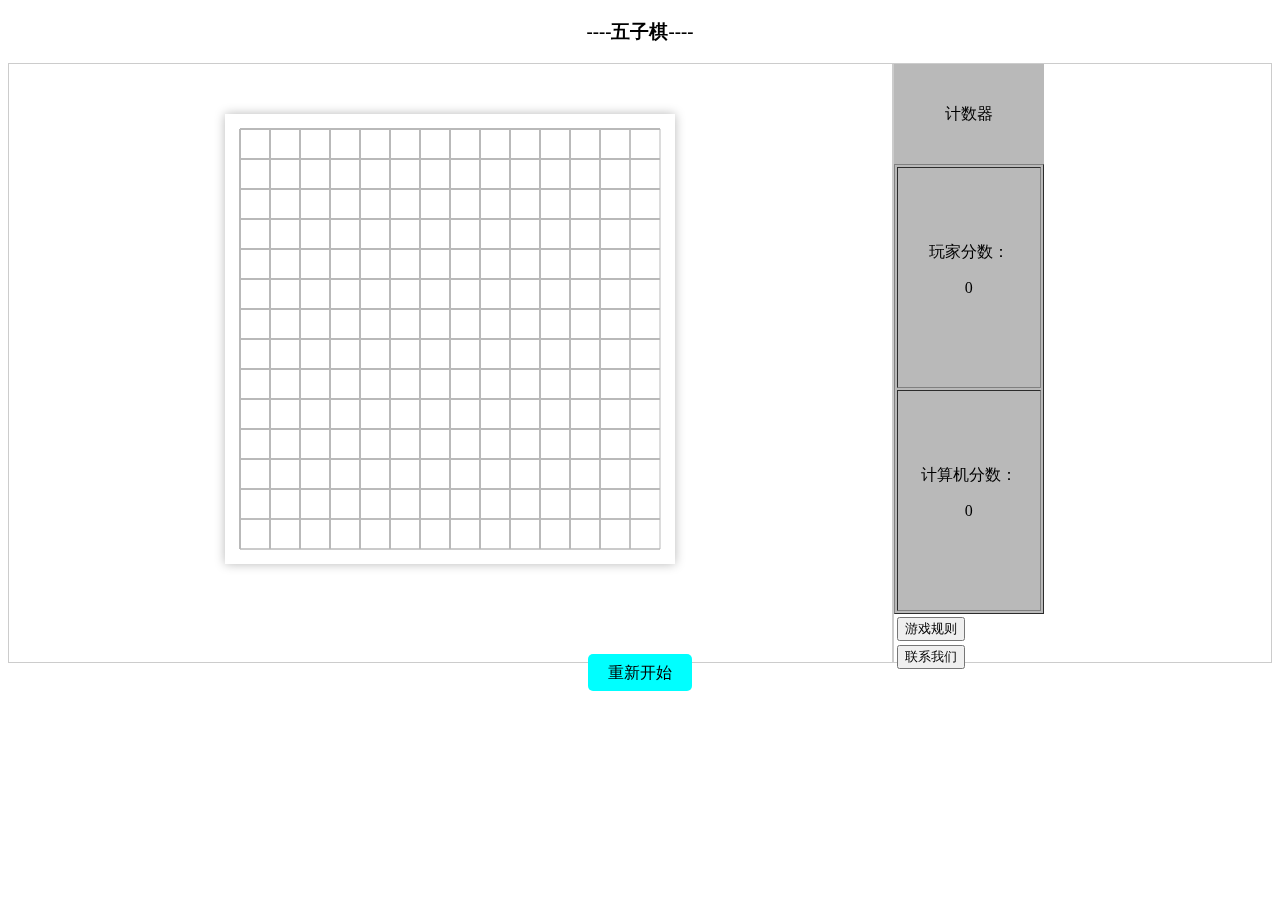
==== 五子棋.html @ 8c7bb33d "main" ====
<!DOCTYPE html>
<html>
	<head>
		<meta charset="utf-8">
		<title>五子棋</title>
		<link rel="stylesheet" type="text/css" href="style.css" />
	</head>
	<body>
		<h3 class="title" align="center">----五子棋----</h3>
		
			
			
			
			<div class="left">
				<canvas class="chess" width="450px" height="450px"> </canvas>
			</div>
			
			<div  class="score">
				  
				  <table  border="0" bgcolor="#B9B9B9" width="150" height="100">
				  <tr>
					  	<td>计数器</td>
				  </tr>
				  <table border="1" bgcolor="#B9B9B9" width="150" height="450">
				  
				  <tr>
						<td>玩家分数：<p class="player_score">0</p></td>
				  </tr>
				  <tr>
						<td>计算机分数：<p class="AI_score">0</p></td>
				  </tr>
				 
				  </table>
				  <table>
					<tr>
						<td><button id="gz">游戏规则</button>	</td>
					</tr>			
					<tr>
						<td><button id="lx">联系我们</button>	</td>
					</tr>	
				 </table>
			</div>
			
			
			<div>
				<a class="restart" onclick="rst()">重新开始</a>
			</div>
			
		
		
		
		
		
		
		
		
		
		<!-- --------------------------------------js部分---------------------------------------------------------------------------->
		
		<script>
			var chess = document.getElementsByClassName("chess")[0];	 
			var context = chess.getContext("2d");		//拿到的是2d
			var title = document.getElementsByClassName("title")[0];
			context.strokeStyle="#B9B9B9"		//绘制表格线的颜色
			
			window.onload=function(){		
				drawChessBorad();			
			}
			
			
			
			
			
			function drawChessBorad(){
				
				for(var i=0;i<15;i++){
					//横线
					context.moveTo(15,15+i*30);
					
					context.lineTo(435,15+i*30);
					
					context.stroke();
					//竖线
					context.moveTo(15+i*30,15);
					
					context.lineTo(15+i*30,435);
					
					context.stroke();
				}
			}
			
			var wins=[];		//赢法数组
			for(var i=0;i<15;i++){
				wins[i]=[];
				for(var j=0;j<15;j++){
					wins[i][j]=[];
				}
			}
			
			//横线赢法
			var count=0;
			for(var i=0;i<15;i++){
				for(var j=0;j<11;j++){
					for(var k=0;k<5;k++){
						wins[j+k][i][count]=true;
					}
					count++;
				}					
				
			}
			
			//竖线赢法
			for(var i=0;i<15;i++){
				for(var j=0;j<11;j++){
					for(var k=0;k<5;k++){
						wins[i][j+k][count]=true;
					}
					count++;
				}
				
			}
			//正斜线赢法
			for(var i=0;i<11;i++){
				for(var j=0;j<11;j++){
					for(var k=0;k<5;k++){
						wins[i+k][j+k][count]=true;
					}
					count++;
				}
			}
			
			//反斜线赢法
			for(var i=0;i<11;i++){
				for(var j=14;j>3;j--){
					for(var k=0;k<5;k++){
						wins[i+k][j-k][count]=true;
					}
					count++;
				}
			}
			
			
			var chessboard=[];
			for(var i=0;i<15;i++){
				chessboard[i]=[];
				for(var j=0;j<15;j++){
					chessboard[i][j]=0;
				}
			}
			
			//下棋
			var me=true;
			var over =false;
			
			var myWin=[];		//记录用户分数
			var computerWin=[]; //计算机分数
			for(var i=0;i<count;i++){
				myWin[i]=0;
				computerWin[i]=0;
			}
			
			chess.onclick=function(e){
				
				if(over){
					return;
				}
				//人可不可以下棋
				if(!me){
					return;
				}
				
				var x=e.offsetX;
				
				var y=e.offsetY;
				
				var i = Math.floor(x/30);
				var j = Math.floor(y/30);
				
				if(chessboard[i][j]==0){
					
					onestep(i,j,me);
					
					
					chessboard[i][j]=1;
					
					
					//player赢
					var player_socre = document.getElementsByClassName("player_score")[0];
					
					
					
					
					
					//判断玩家palyer赢了
					for(var k=0;k<count;k++){
						if(wins[i][j][k]){
							
							myWin[k]++;
							
							if(myWin[k]==5){
								title.innerHTML="赢了";
								player_socre.innerHTML++;
								over=true;
							}
						}
					}
				}
				if(!over){
					me=!me;
					
					//计算机下棋
					computerAI();
				}
			}
			
			function computerAI(){
				
				var myScore=[];
				
				var computerScore=[];
				
				for(var i=0;i<15;i++){
					myScore[i]=[];
					computerScore[i]=[];
					
					for(var j=0;j<15;j++){
						myScore[i][j]=0;
						computerScore[i][j]=0;
					}
				}
				
				var max=0;
				var x=0,y=0;	
				
				for(var i=0;i<15;i++){
					
					for(var j=0;j<15;j++){
						//判断空白处
						if(chessboard[i][j]==0){
							
							for(var k=0;k<count;k++){
								if(wins[i][j][k]){
									if(myWin[k]==1){
										myScore[i][j]+=200;
									}else if(myWin[k]==2){
										myScore[i][j]+=400;
									}else if(myWin[k]==3){
										myScore[i][j]+=1000;
									}else if(myWin[k]==4){
										myScore[i][j]+=2000;
									}
									if(computerWin[k]==1){
										computerScore[i][j]+=220;
									}else if(computerWin[k]==2){
										computerScore[i][j]+=420;
									}else if(computerWin[k]==3){
										computerScore[i][j]+=1020;
									}else if(computerWin[k]==4){
										computerScore[i][j]+=10000;
									}
								}
							}
							
							//判断最大赢法
							if(myScore[i][j]>max){
								max=myScore[i][j];
								x=i;
								y=j;
							}else if(myScore[i][j]==max){
								if(computerScore[i][j]>max){
									max=computerScore[i][j];
									x=i;
									y=j;
								}
							}
							
							if(computerScore[i][j]>max){
								max=computerScore[i][j];
								x=i;
								y=j;
							}else if(computerScore[i][j]==max){
								if(myScore[i][j]>max){
									x=i;
									j=j;
								}
							}
							
							
						}
					}
				}
				
				onestep(x,y,me);
				chessboard[x][y]=1;
				
				//AI赢
				var AI_socre = document.getElementsByClassName("AI_score")[0];
				
				
				
				
				
				
				//判断计算机是否赢
				for(var k=0;k<count;k++){
					if(wins[x][y][k]){
						computerWin[k]+=1;
						if(computerWin[k]==5){
							title.innerHTML="计算机赢了";
							AI_socre.innerHTML++;
							over=true;
						}
					}
					
				}
				
				if(!over){
					me=!me;
				}
				
			}
			
			
			
			//落子的方法
			function onestep(i,j,me){
				
				context.beginPath();
				
				
				context.arc(15+i*30,15+j*30,13,0,2*Math.PI);
				
				context.closePath();
				
				
				var color;
				if(me){
					color="black";
				}else{
					color="red";
				}
				
				context.fillStyle=color;
				context.fill();
			}
			
			function rst(){
				window.location.reload();
			}
			
			
			var lx = document.getElementById("lx");
			lx.addEventListener('click',function(){
				alert("作者qq");							
			},false)
			
			var gz = document.getElementById("gz");
			gz.addEventListener('click',function(){
				alert("规则");
				alert("1.双方各执一色棋子");
				alert("2.空棋盘开局");
				alert("3.黑先、白后，交替下子，每次只能下一子。");
				alert("4.棋子下在棋盘的空白点上，棋子下定后，不得向其它点移动，不得从棋盘上拿掉或拿起另落别处。");
				
			},false)
			
			
			
			
			
			
		</script>
	</body>
</html>
---- style.css ----
.chess{
	display: block;
	margin: 50px auto;
	box-shadow: 0 0 10px #B9B9B9;
	cursor: pointer;		
	/*float: left;*/
	
}

div{
	text-align: center;
}
.restart{
	padding: 10px 20px;
	background-color: aqua;
	border-radius: 5px;
	cursor: pointer;		
}

.score{
	float: left;
}

.left{
		width: 70%;
		
		height: 600px;
		
		border:1px solid #ccc;
		
		float: left;
		
		box-sizing: border-box;
	}

.score{
		width: 30%;
		
		height: 600px;
		
		border:1px solid #ccc;
		
		float: left;
		
		box-sizing: border-box;
	}
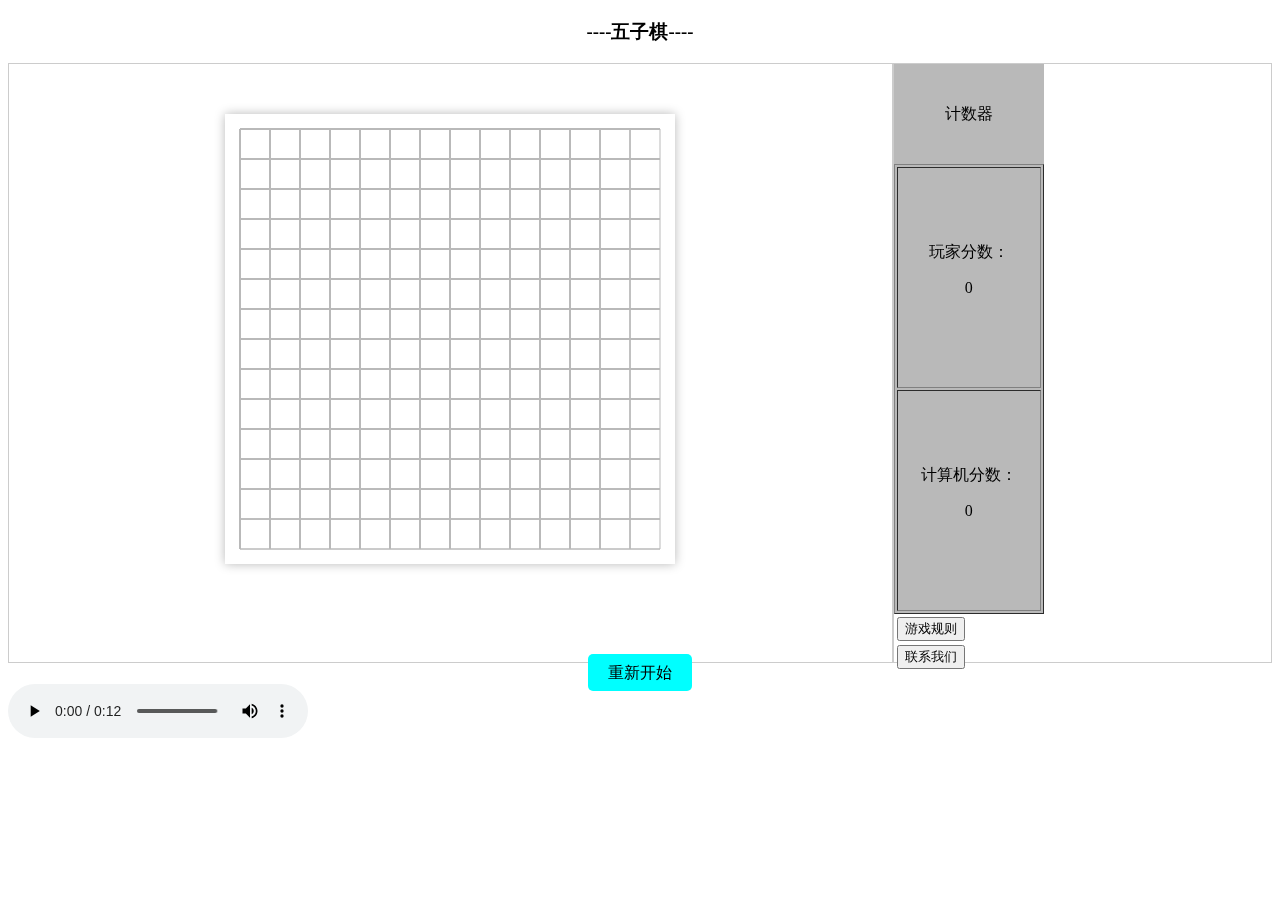
==== commit c407f906: "main" ====
--- a/五子棋.html
+++ b/五子棋.html
@@ -46,6 +46,10 @@
 				<a class="restart" onclick="rst()">重新开始</a>
 			</div>
 			
+			<audio autoplay="autoplay" controls="controls"loop="loop" preload="auto"
+			            	src="bgm.wav">
+			      		你的浏览器版本太低，不支持audio标签
+			</audio>
 		
 		
 		
